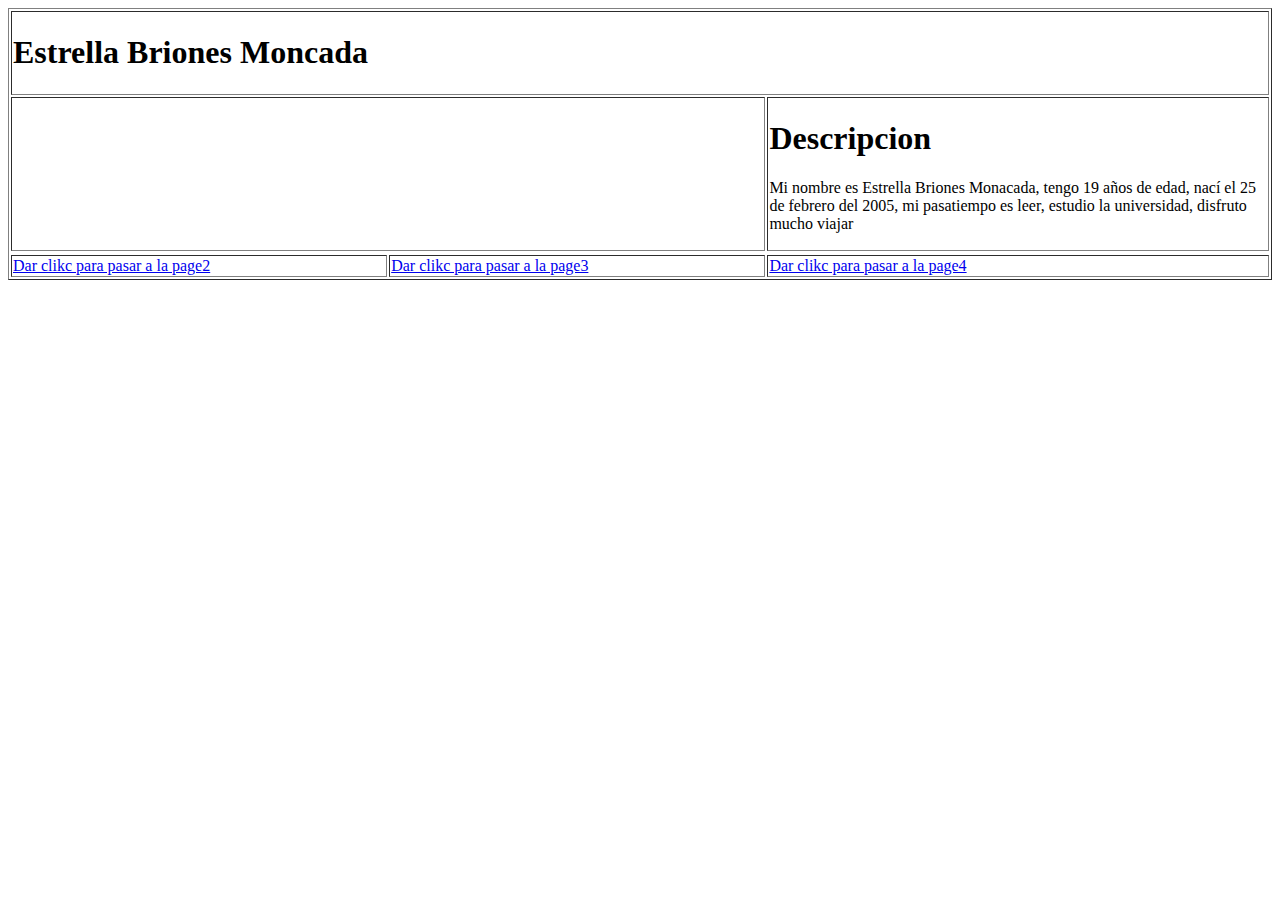
==== projects/proyecto1/index.html @ 3feceb1b "initial_commit" ====
<!DOCTYPE html>
<html lang="en">
<head>
    <meta charset="UTF-8">
    <meta name="viewport" content="width=device-width, initial-scale=1.0">
    <title>Document</title>
</head>
<body>
    <table border="1" width="100%">
    <tr>
    <td colspan="3">
        <h1>Estrella Briones Moncada</h1>
    </td>
    <tr>
      
        <td colspan = "2" width="30%">
       <img src="../imagenes/yo.jfif" alt=""width="100%">
        </td>
         <td width="70%">
             <h1>Descripcion</h1>
            <p>Mi nombre es Estrella Briones Monacada, tengo 19 años de edad, nací el 25 de febrero del 2005, mi pasatiempo es leer, estudio la universidad, disfruto mucho viajar</p width="70">
        </td>  
         <tr></tr>
       
         <tr>
      
            <td width="30%">
           
          <a href="page2.html">Dar clikc para pasar a la page2 </a> 
            </td> 
           <td width="30%">
        
            <a href="../imagenes/page3.html">Dar clikc para pasar a la page3 </a> 
        </td>  
        
        <td width="30%">
        
            <a href="../web/wepapp/miprimerpagina.html">Dar clikc para pasar a la page4 </a> 
        </td>   
               
                </tr> 
      
             
     
    
  
</body>
</html>
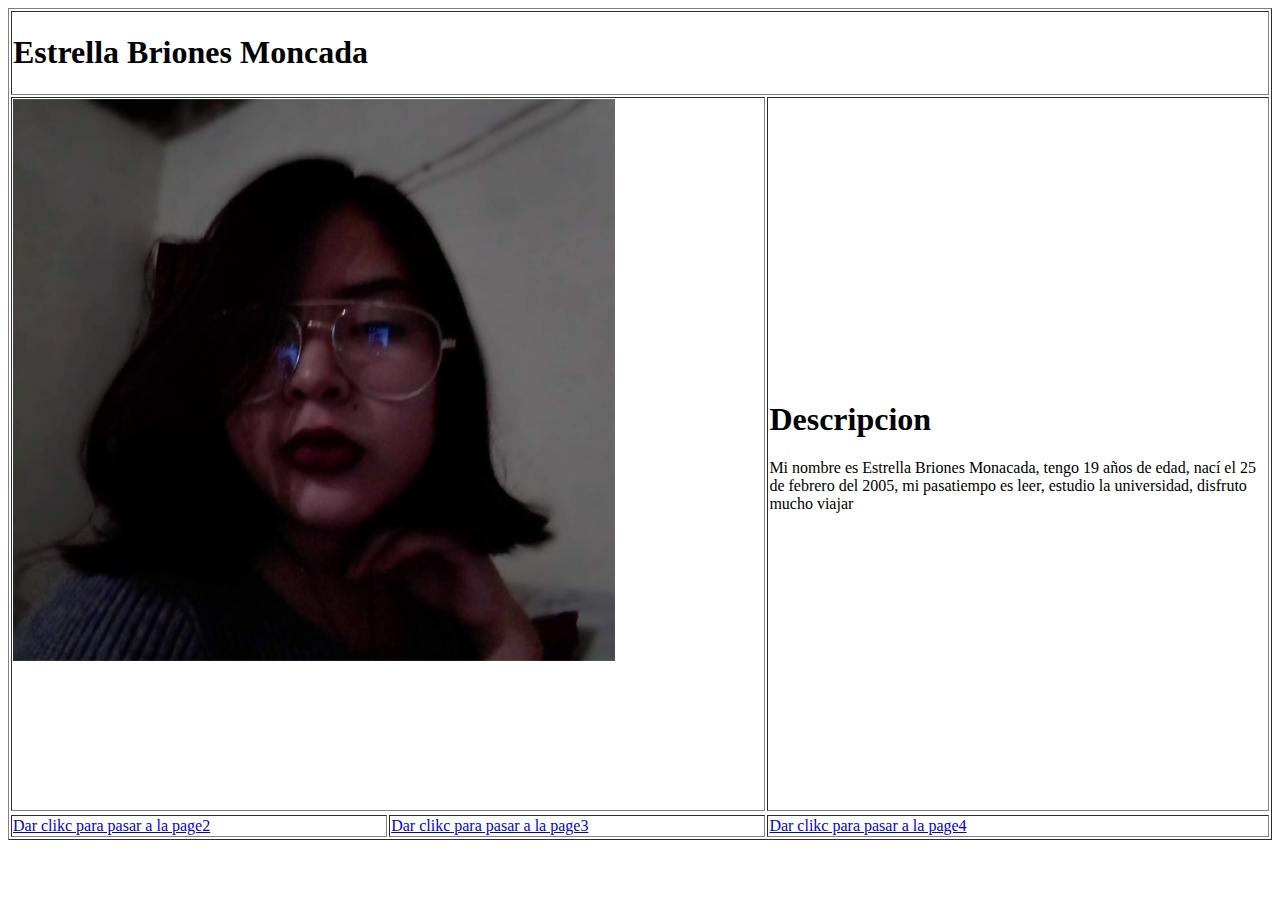
==== commit d7807ad6: "publicarpagina" ====
--- a/projects/proyecto1/index.html
+++ b/projects/proyecto1/index.html
@@ -14,7 +14,7 @@
     <tr>
       
         <td colspan = "2" width="30%">
-       <img src="../imagenes/yo.jfif" alt=""width="100%">
+       <img src="../proyecto1/imagenes/yo.png" alt=""width="100%">
         </td>
          <td width="70%">
              <h1>Descripcion</h1>
@@ -30,12 +30,12 @@
             </td> 
            <td width="30%">
         
-            <a href="../imagenes/page3.html">Dar clikc para pasar a la page3 </a> 
+            <a href="../proyecto1/imagenes/page3.html">Dar clikc para pasar a la page3 </a> 
         </td>  
         
         <td width="30%">
         
-            <a href="../web/wepapp/miprimerpagina.html">Dar clikc para pasar a la page4 </a> 
+            <a href="../proyecto1/web/wepapp/miprimerpagina.html">Dar clikc para pasar a la page4 </a> 
         </td>   
                
                 </tr> 
